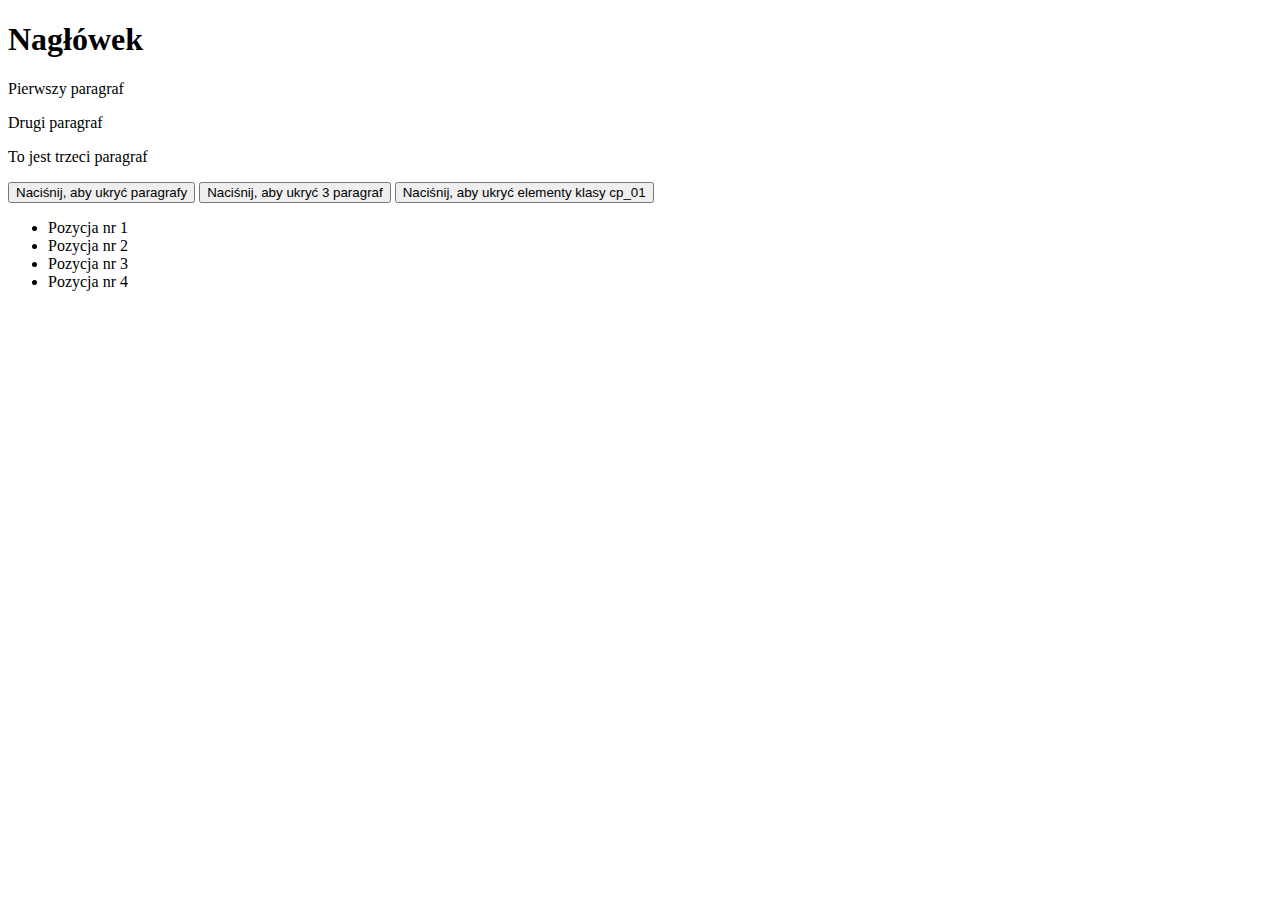
==== index.html @ c10fc31a "master" ====
<!DOCTYPE html>
<html lang="en">
<head>
    <meta charset="UTF-8">
    <meta http-equiv="X-UA-Compatible" content="IE=edge">
    <meta name="viewport" content="width=device-width, initial-scale=1.0">


    <script src="jquery-3.5.1.min.js"></script>
    <script src="https://ajax.googleapis.com/ajax/libs/jquery/3.5.1/jquery.min.js"></script>
    <script src="funkcje_jquery.js"></script>

    <title>Nie mam pojęcia co robię z tym jQuery</title>
</head>

<body>
    <h1>Nagłówek</h1>
    <p class="cp_01">Pierwszy paragraf</p>
    <p class="cp_01">Drugi paragraf</p>
    <p id="p_03">To jest trzeci paragraf</p>
    <button id="button_01">Naciśnij, aby ukryć paragrafy</button>
    <button id="button_02">Naciśnij, aby ukryć 3 paragraf</button>
    <button id="button_03">Naciśnij, aby ukryć elementy klasy cp_01</button>

<ul>
    <li>Pozycja nr 1</li>
    <li>Pozycja nr 2</li>
    <li>Pozycja nr 3</li>
    <li>Pozycja nr 4</li>

</ul>


</body>
</html>
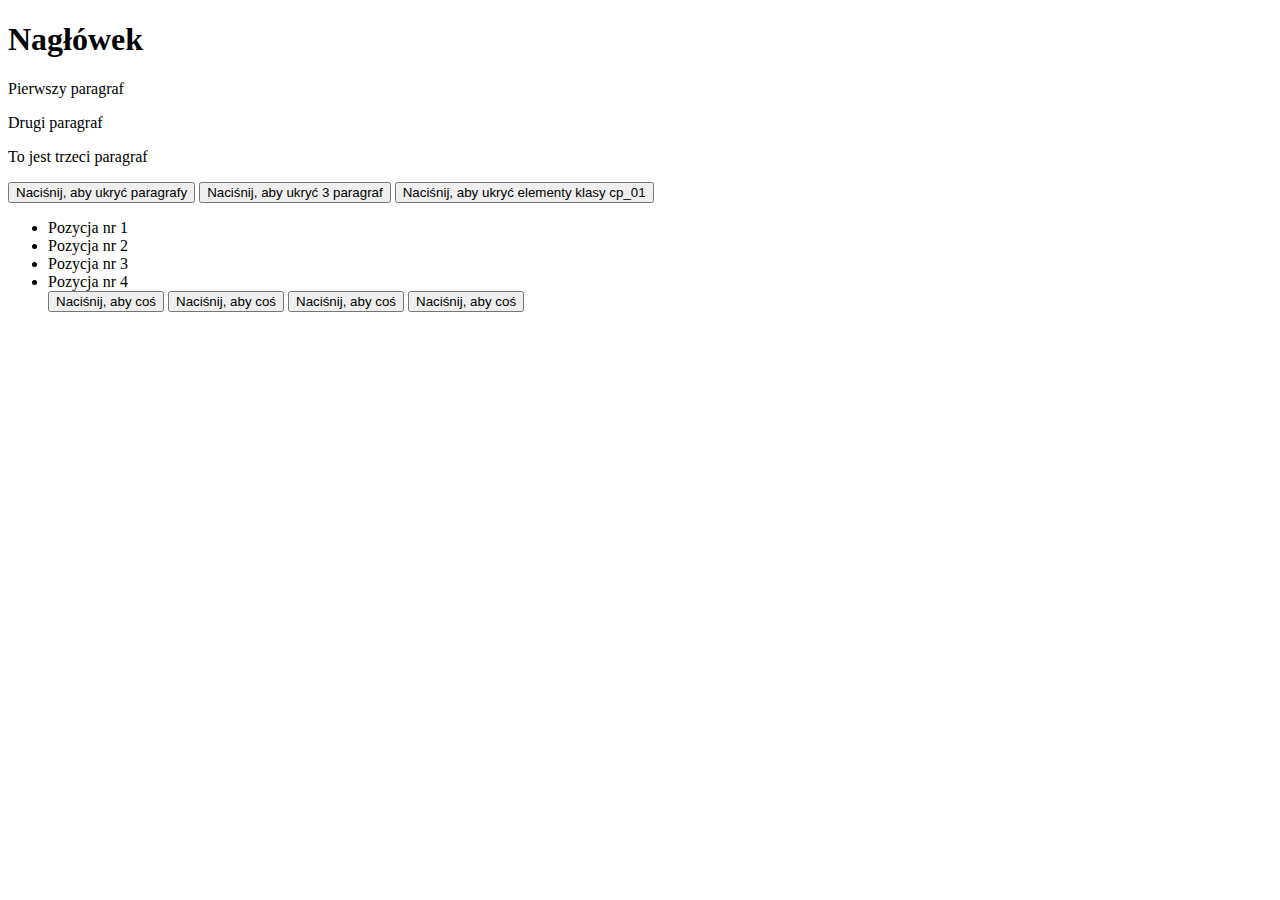
==== commit aaab63ac: "master" ====
--- a/index.html
+++ b/index.html
@@ -27,7 +27,10 @@
     <li>Pozycja nr 2</li>
     <li>Pozycja nr 3</li>
     <li>Pozycja nr 4</li>
-
+    <button id="button_001">Naciśnij, aby coś</button>
+    <button id="button_002">Naciśnij, aby coś</button>
+    <button id="button_003">Naciśnij, aby coś</button>
+    <button id="button_004">Naciśnij, aby coś</button>
 </ul>
 
 
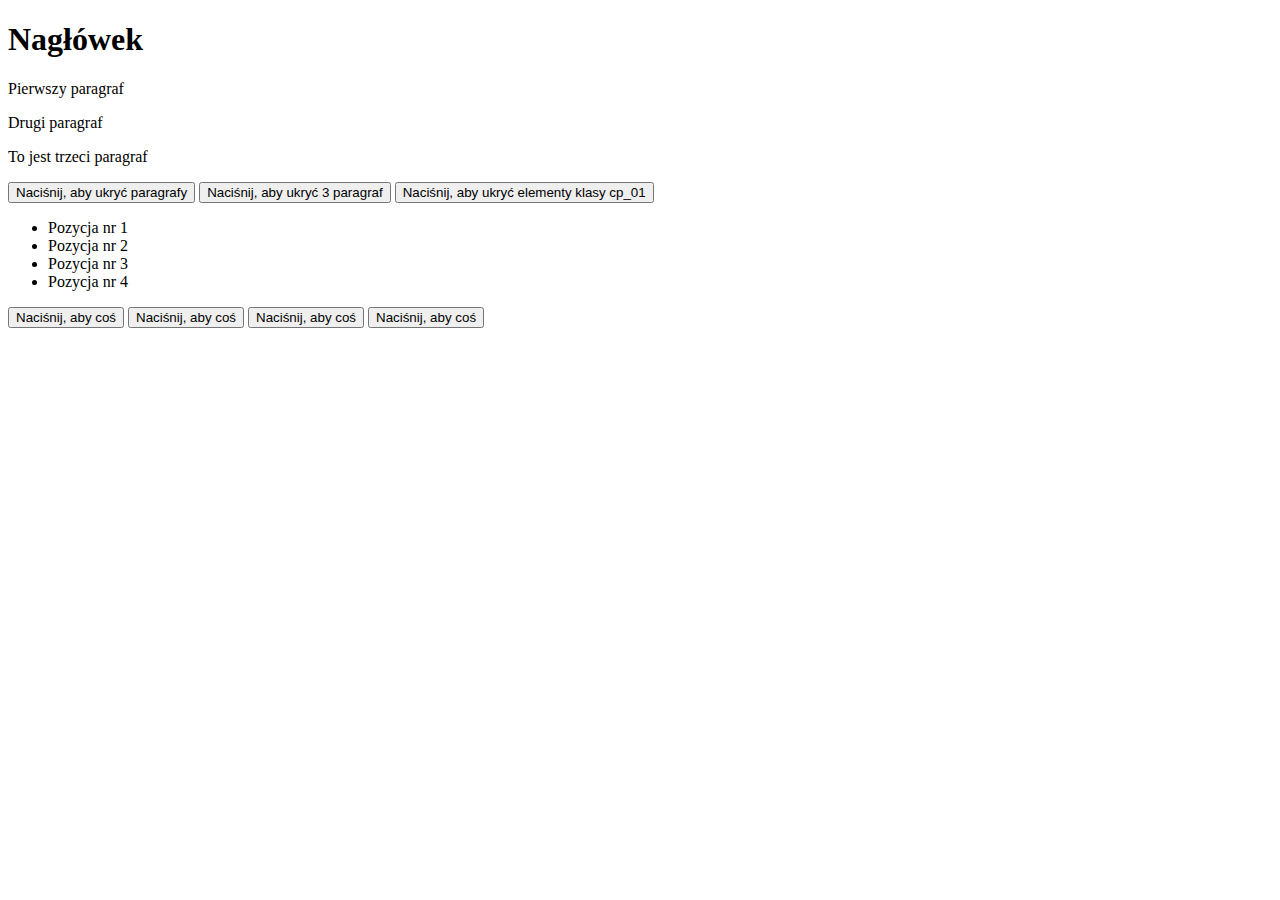
==== commit 3f6101cc: "master" ====
--- a/index.html
+++ b/index.html
@@ -27,12 +27,13 @@
     <li>Pozycja nr 2</li>
     <li>Pozycja nr 3</li>
     <li>Pozycja nr 4</li>
+</ul>
     <button id="button_001">Naciśnij, aby coś</button>
     <button id="button_002">Naciśnij, aby coś</button>
     <button id="button_003">Naciśnij, aby coś</button>
     <button id="button_004">Naciśnij, aby coś</button>
-</ul>
 
+    
 
 </body>
 </html>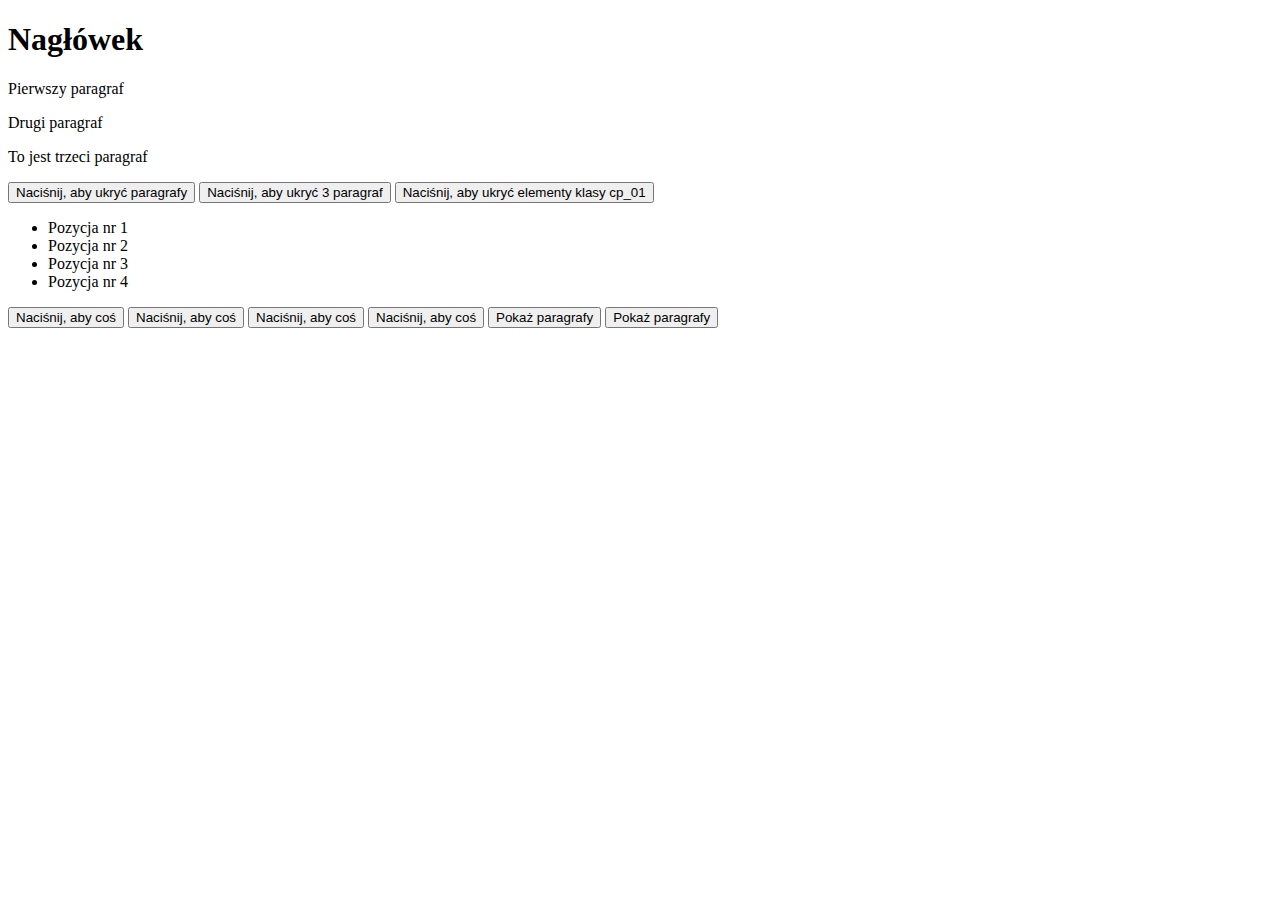
==== commit a2eebc34: "master" ====
--- a/index.html
+++ b/index.html
@@ -33,7 +33,10 @@
     <button id="button_003">Naciśnij, aby coś</button>
     <button id="button_004">Naciśnij, aby coś</button>
 
-    
+    <button id="button_69">Pokaż paragrafy</button>
+    <button id="button_96">Pokaż paragrafy</button>
+
+
 
 </body>
 </html>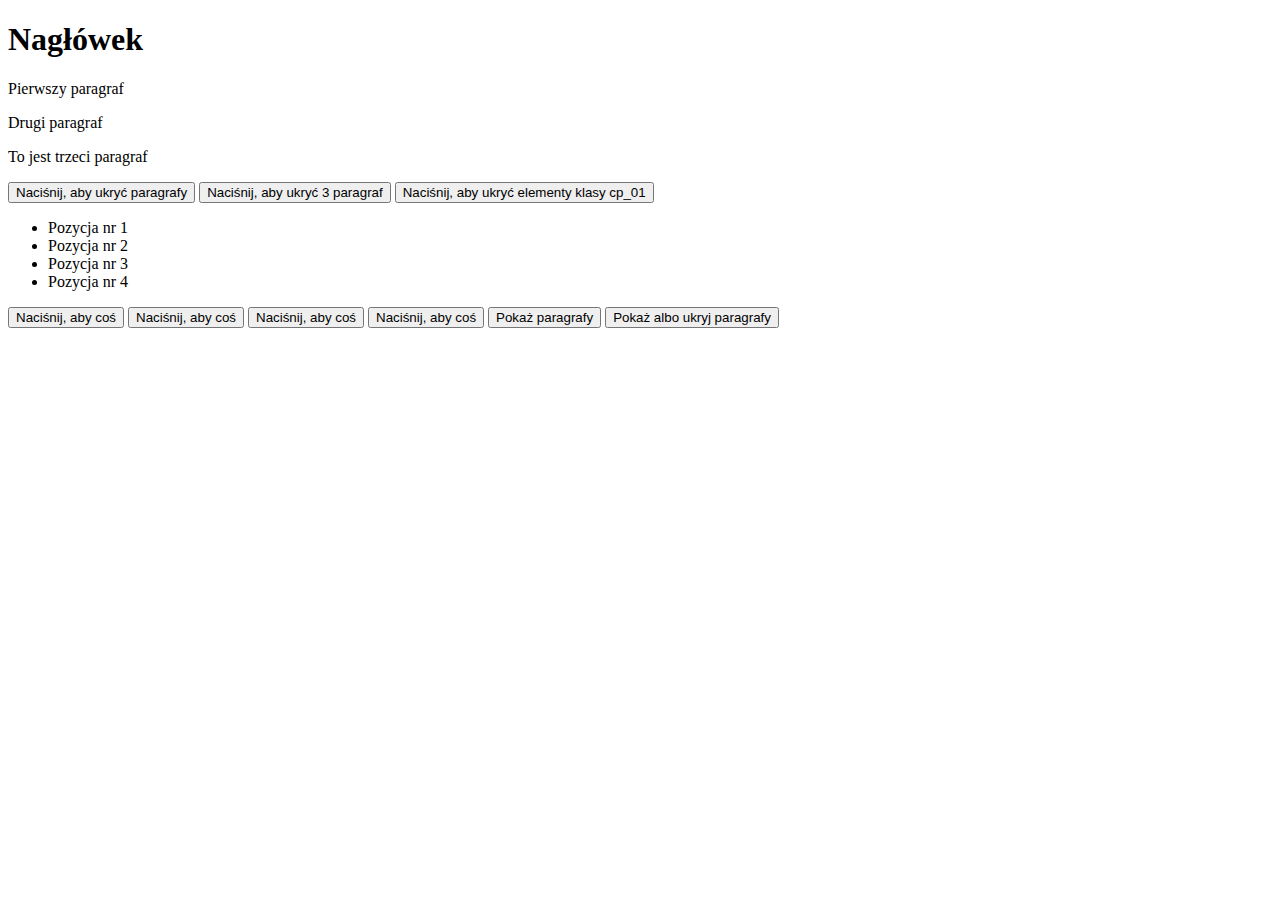
==== commit 10a40067: "master" ====
--- a/index.html
+++ b/index.html
@@ -34,7 +34,7 @@
     <button id="button_004">Naciśnij, aby coś</button>
 
     <button id="button_69">Pokaż paragrafy</button>
-    <button id="button_96">Pokaż paragrafy</button>
+    <button id="button_96">Pokaż albo ukryj paragrafy</button>
 
 
 
